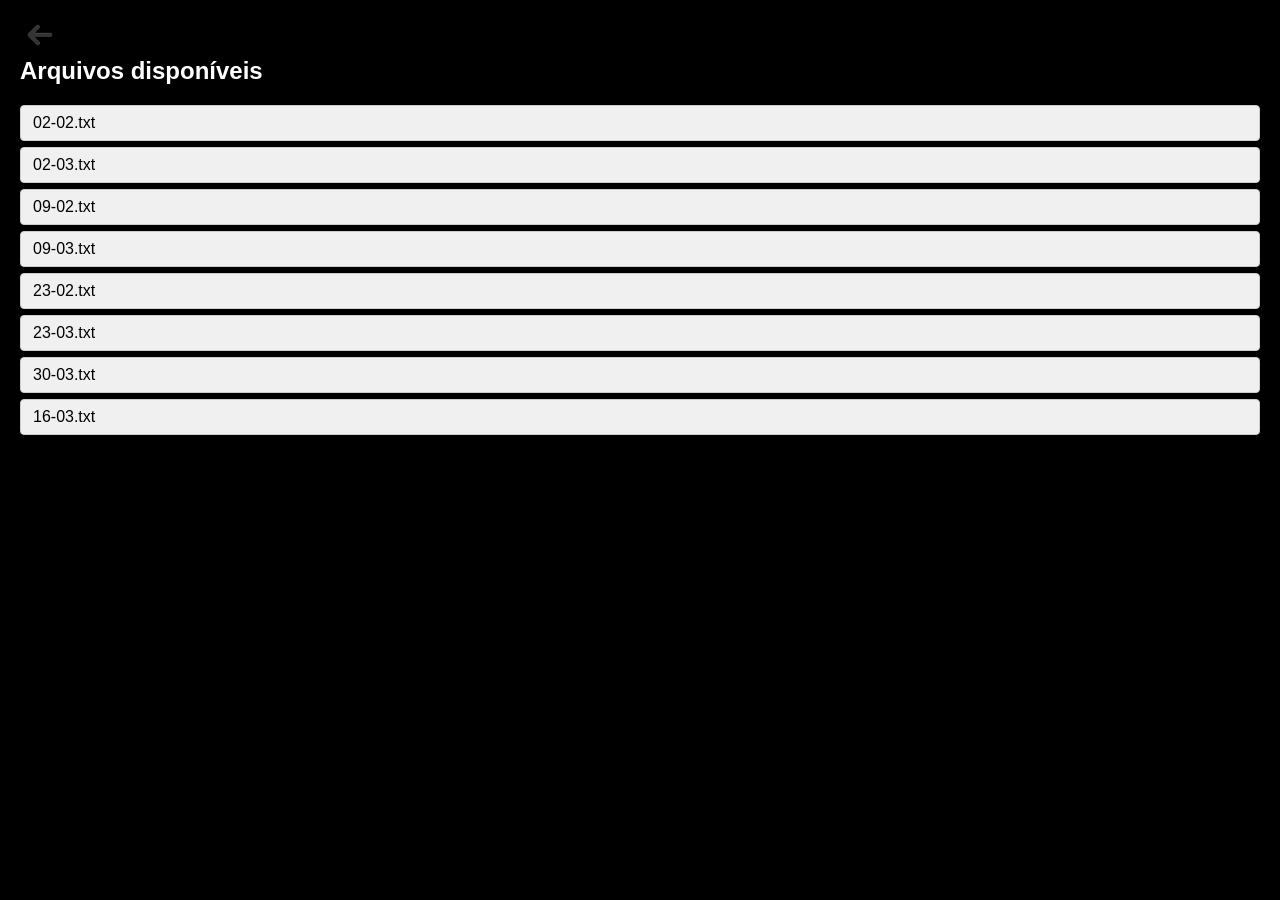
==== historico.html @ e4ea06fc "adicao de pagina de historico, atualizacao de lista base" ====
<!DOCTYPE html>
<html lang="pt-BR">
<head>
<meta charset="UTF-8">

<link rel="stylesheet" href="style.css">

<title>Histórico de contagem</title>
<style>
  body { font-family: Arial, sans-serif; padding: 20px; }
  #listaArquivos, #visualizador { margin-top: 20px; }
  #listaArquivos ul {
    list-style: none;
    padding: 0;
  }
  #listaArquivos li {
    padding: 8px 12px;
    margin: 6px 0;
    border: 1px solid #ccc;
    background: #f0f0f0;
    cursor: pointer;
    border-radius: 4px;
    color: black;
  }
  #listaArquivos li:hover { background: #e0e0e0; }
  #conteudo {
    white-space: pre-wrap;
    border: 1px solid #ccc;
    padding: 15px;
    background: #f9f9f9;
    min-height: 100px;
    color: black;
  }
  button {
    padding: 6px 12px;
    margin-bottom: 10px;
    cursor: pointer;
  }
  a {
      font-size: 30px;
  }
  #setaRetorno {
      transform: rotate(180deg);
      width: 40px;
  }
</style>
</head>
<body>
<a href="index.html"><img src="icons/seta.gif" id="setaRetorno" alt=""></a>
<h2>Arquivos disponíveis</h2>

<div id="listaArquivos">
  <ul id="lista"></ul>
</div>

<div id="visualizador" style="display:none;">
  <button id="btnVoltar">← Voltar à lista</button>
  <h3 id="nomeArquivo"></h3>
  <div id="conteudo"></div>
</div>

<script>
  // 1) Defina aqui os arquivos .txt que a página pode abrir
  //    (precisam estar na mesma pasta da página ou em um caminho acessível)
  const arquivos = ['02-02.txt', '02-03.txt', '09-02.txt','09-03.txt','23-02.txt','23-03.txt','30-03.txt', '16-03.txt'];

  const listaEl = document.getElementById('lista');
  const visualizadorEl = document.getElementById('visualizador');
  const listaArquivosEl = document.getElementById('listaArquivos');
  const nomeArquivoEl = document.getElementById('nomeArquivo');
  const conteudoEl = document.getElementById('conteudo');
  const btnVoltar = document.getElementById('btnVoltar');

  // 2) Monta a lista
  arquivos.forEach(nome => {
    const li = document.createElement('li');
    li.textContent = nome;
    li.addEventListener('click', () => carregarArquivo(nome));
    listaEl.appendChild(li);
  });

  // 3) Carrega o arquivo escolhido
  function carregarArquivo(nome) {
    fetch("dados/" + nome)
      .then(resp => {
        if (!resp.ok) throw new Error('Arquivo não encontrado');
        return resp.text();
      })
      .then(texto => {
        nomeArquivoEl.textContent = nome;
        conteudoEl.textContent = texto;
        listaArquivosEl.style.display = 'none';
        visualizadorEl.style.display = 'block';
      })
      .catch(err => {
        alert(err.message);
      });
  }

  // 4) Volta para a lista
  btnVoltar.addEventListener('click', () => {
    visualizadorEl.style.display = 'none';
    listaArquivosEl.style.display = 'block';
    conteudoEl.textContent = '';
  });
</script>

</body>
</html>
---- style.css ----
* {
  margin: 0;
  padding: 0;
  border: none;
  box-sizing: border-box;
  list-style: none;
  text-decoration: none;
  outline: none;
}
    body { background-color: #000; font-family: Arial, sans-serif; color: #fff; }
    #iconHistorico {
        background-color: white;    
        width: 60px;
        padding: 5px;
        border-radius: 50%;
    }
    table { width: 100%; border-collapse: collapse; margin: 20px 0; border: 1px solid #ffffff;}
    th, td { border: 1px solid #ddd; padding: 10px; text-align: center; }
    th { background-color: #f0f0f0; color: #000; }
    input[type="text"] { width: 100%; padding: 10px; border: none; border-radius: 5px; background-color: #000000; color: #ffffff; text-align: center;}
    #adicionar-linha { background-color: #f00; color: #fff; border: none; padding: 10px; font-size: 30px; border-radius: 80%; cursor: pointer; width: 50px; height: 50px; margin: 10px; }
    #download { background-color: #2bb800; color: #fff; border: none; padding: 10px; font-size: 16px; border-radius: 5px; cursor: pointer; width: 100px; margin: 10px; }
    .botoes, footer { text-align: center; margin-top: 20px; }
    @media (min-width: 768px) { table { width: 80%; margin: 20px auto; } #adicionar-linha, #download { width: auto; } 
    }
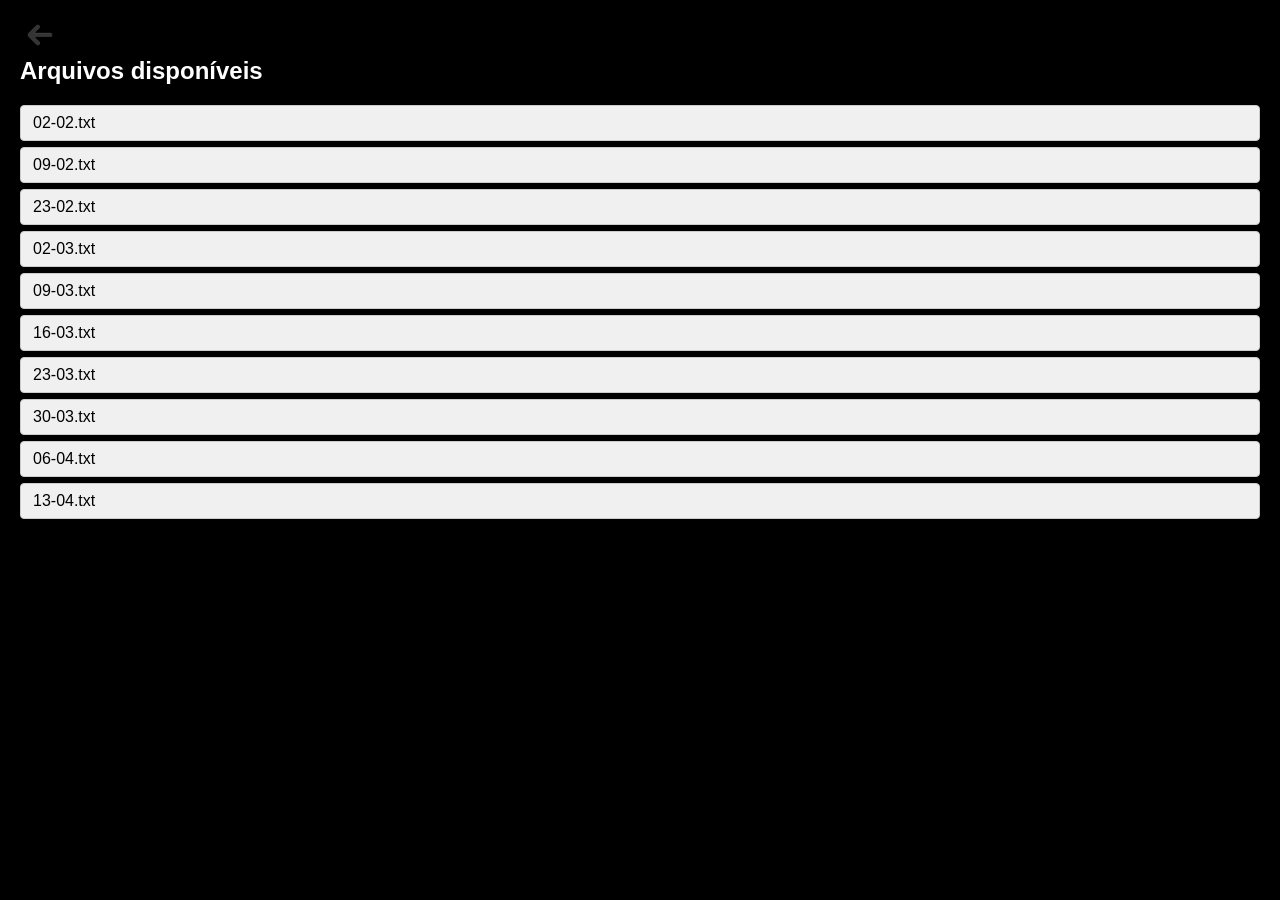
==== commit 49d17844: "modifiquei o link do instagram" ====
--- a/historico.html
+++ b/historico.html
@@ -62,7 +62,7 @@
 <script>
   // 1) Defina aqui os arquivos .txt que a página pode abrir
   //    (precisam estar na mesma pasta da página ou em um caminho acessível)
-  const arquivos = ['02-02.txt', '02-03.txt', '09-02.txt','09-03.txt','23-02.txt','23-03.txt','30-03.txt', '16-03.txt'];
+  const arquivos = ['02-02.txt', '09-02.txt', '23-02.txt', '02-03.txt', '09-03.txt', '16-03.txt','23-03.txt', '30-03.txt', '06-04.txt','13-04.txt'];
 
   const listaEl = document.getElementById('lista');
   const visualizadorEl = document.getElementById('visualizador');
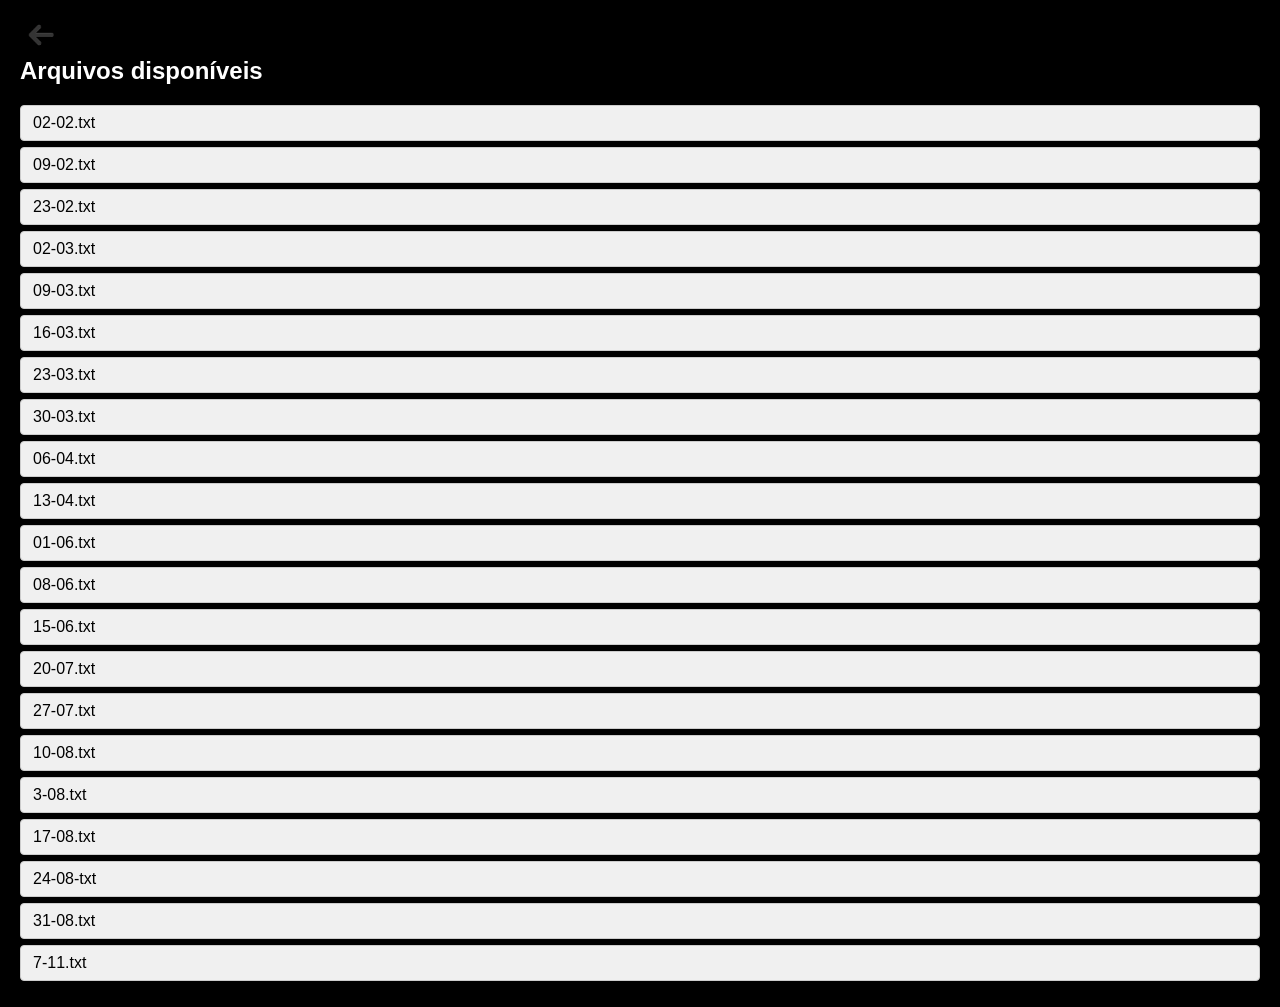
==== commit 478e4262: "adicao de dados, atualizacao de tabela base" ====
--- a/historico.html
+++ b/historico.html
@@ -62,7 +62,7 @@
 <script>
   // 1) Defina aqui os arquivos .txt que a página pode abrir
   //    (precisam estar na mesma pasta da página ou em um caminho acessível)
-  const arquivos = ['02-02.txt', '09-02.txt', '23-02.txt', '02-03.txt', '09-03.txt', '16-03.txt','23-03.txt', '30-03.txt', '06-04.txt','13-04.txt'];
+  const arquivos = ['02-02.txt', '09-02.txt', '23-02.txt', '02-03.txt', '09-03.txt', '16-03.txt','23-03.txt', '30-03.txt', '06-04.txt','13-04.txt','01-06.txt','08-06.txt','15-06.txt','20-07.txt','27-07.txt','10-08.txt','3-08.txt','17-08.txt','24-08-txt','31-08.txt','7-11.txt'];
 
   const listaEl = document.getElementById('lista');
   const visualizadorEl = document.getElementById('visualizador');
@@ -106,4 +106,4 @@
 </script>
 
 </body>
-</html>+</html>
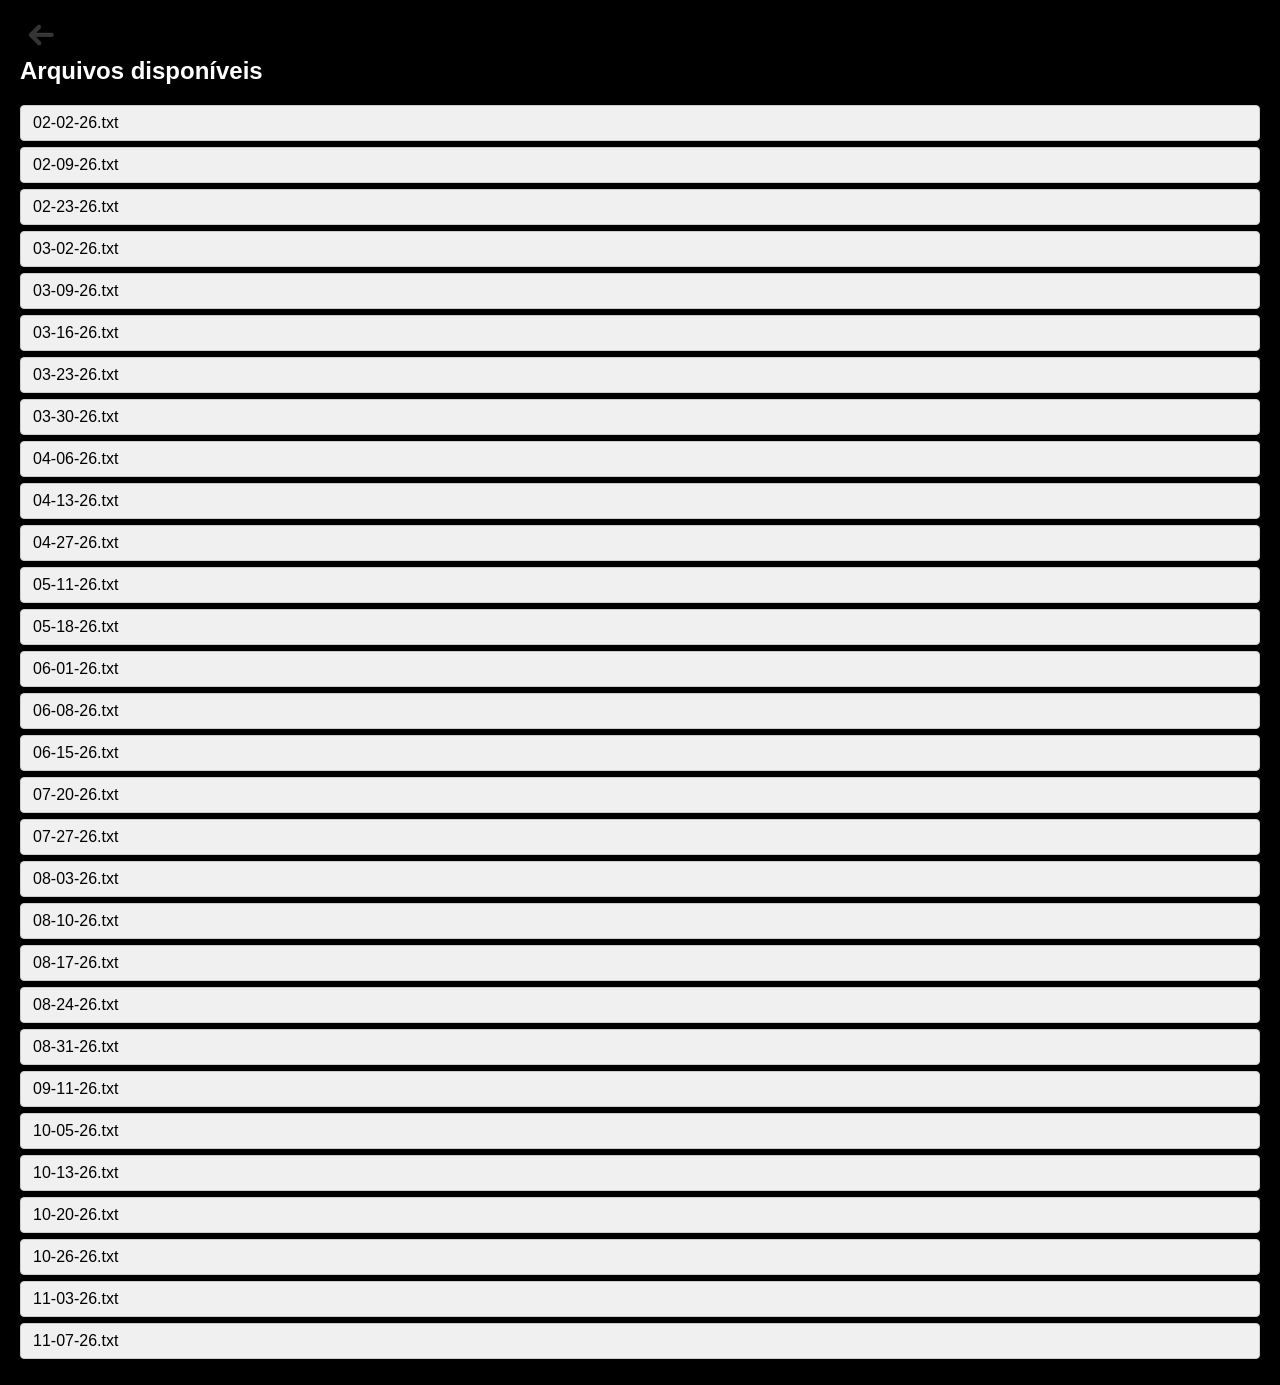
==== commit 78a8ac45: "lista nova" ====
--- a/historico.html
+++ b/historico.html
@@ -62,7 +62,17 @@
 <script>
   // 1) Defina aqui os arquivos .txt que a página pode abrir
   //    (precisam estar na mesma pasta da página ou em um caminho acessível)
-  const arquivos = ['02-02.txt', '09-02.txt', '23-02.txt', '02-03.txt', '09-03.txt', '16-03.txt','23-03.txt', '30-03.txt', '06-04.txt','13-04.txt','01-06.txt','08-06.txt','15-06.txt','20-07.txt','27-07.txt','10-08.txt','3-08.txt','17-08.txt','24-08-txt','31-08.txt','7-11.txt'];
+  const arquivos = [
+  '02-02-26.txt','02-09-26.txt','02-23-26.txt',
+  '03-02-26.txt','03-09-26.txt', '03-16-26.txt',
+  '03-23-26.txt', '03-30-26.txt','04-06-26.txt',
+  '04-13-26.txt','04-27-26.txt','05-11-26.txt',
+  '05-18-26.txt','06-01-26.txt','06-08-26.txt',
+  '06-15-26.txt','07-20-26.txt','07-27-26.txt',
+  '08-03-26.txt','08-10-26.txt','08-17-26.txt',
+  '08-24-26.txt','08-31-26.txt','09-11-26.txt',
+  '10-05-26.txt','10-13-26.txt','10-20-26.txt',
+  '10-26-26.txt','11-03-26.txt','11-07-26.txt'];
 
   const listaEl = document.getElementById('lista');
   const visualizadorEl = document.getElementById('visualizador');
